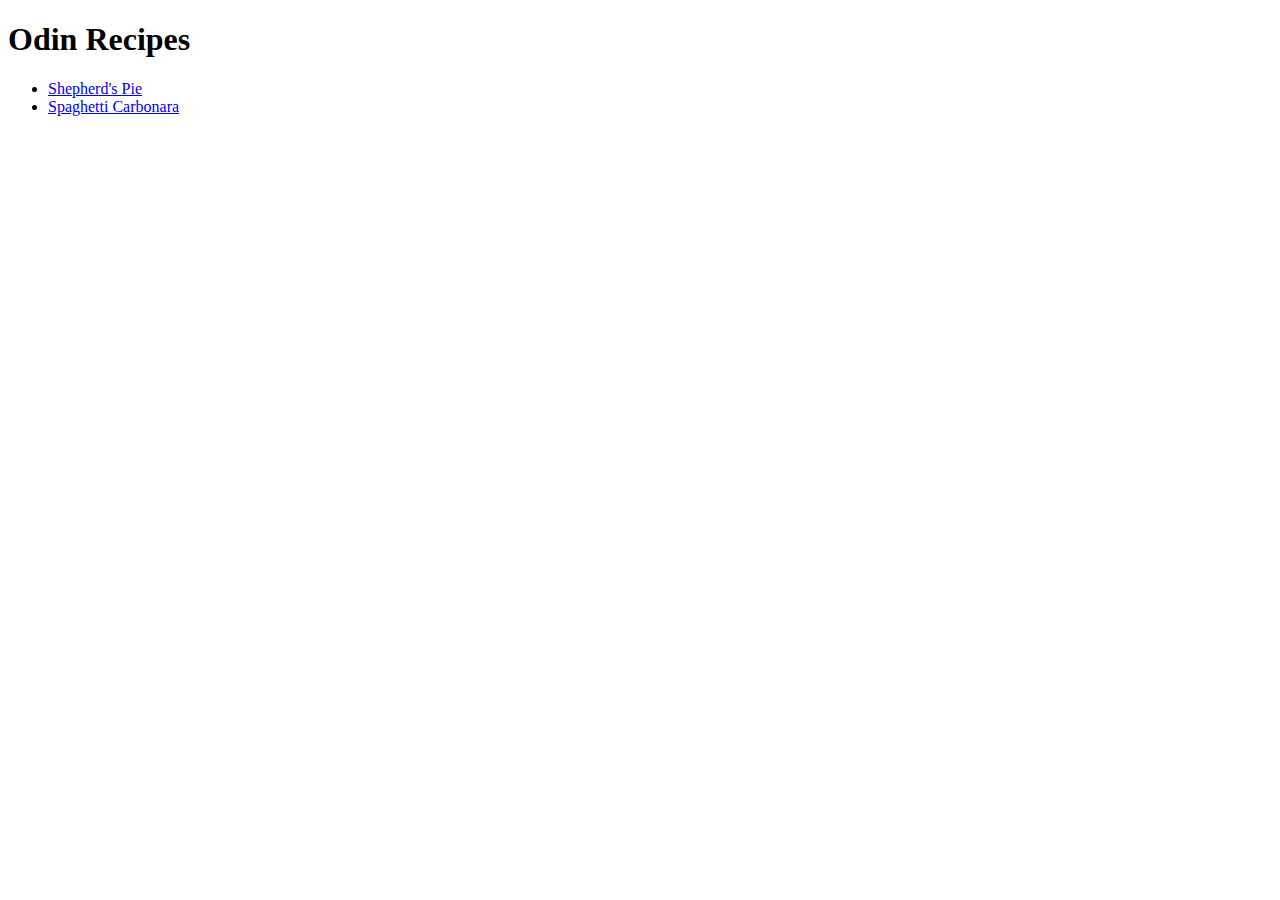
==== index.html @ 6133204d "Clean up code" ====
<!DOCTYPE html>
<html lang="en">
<head>
    <meta charset="UTF-8">
    <meta name="viewport" content="width=device-width, initial-scale=1.0">
    <title>Odin Foundations</title>
</head>
<body>
    <h1>Odin Recipes</h1>

    <ul>
        <li><a href="./recipes/shepherds-pie.html">Shepherd's Pie</a></li>
        <li><a href="./recipes/spag-carbonara.html">Spaghetti Carbonara</a></li>
    </ul>
    
</body>
</html>
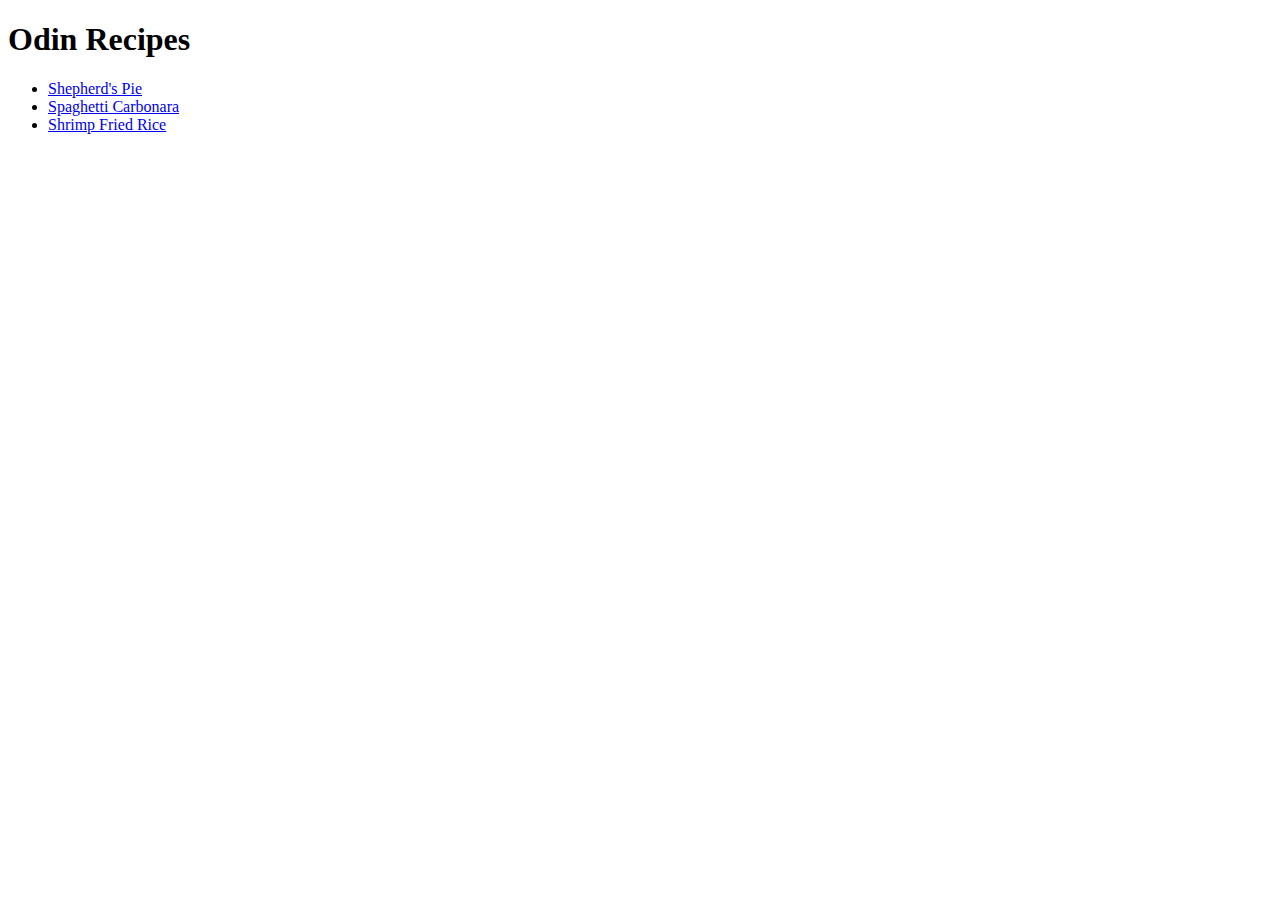
==== commit 8396ff52: "Add link to fried rice recipe page" ====
--- a/index.html
+++ b/index.html
@@ -11,6 +11,7 @@
     <ul>
         <li><a href="./recipes/shepherds-pie.html">Shepherd's Pie</a></li>
         <li><a href="./recipes/spag-carbonara.html">Spaghetti Carbonara</a></li>
+        <li><a href="./recipes/shrimp-fried-rice.html">Shrimp Fried Rice</a></li>
     </ul>
     
 </body>
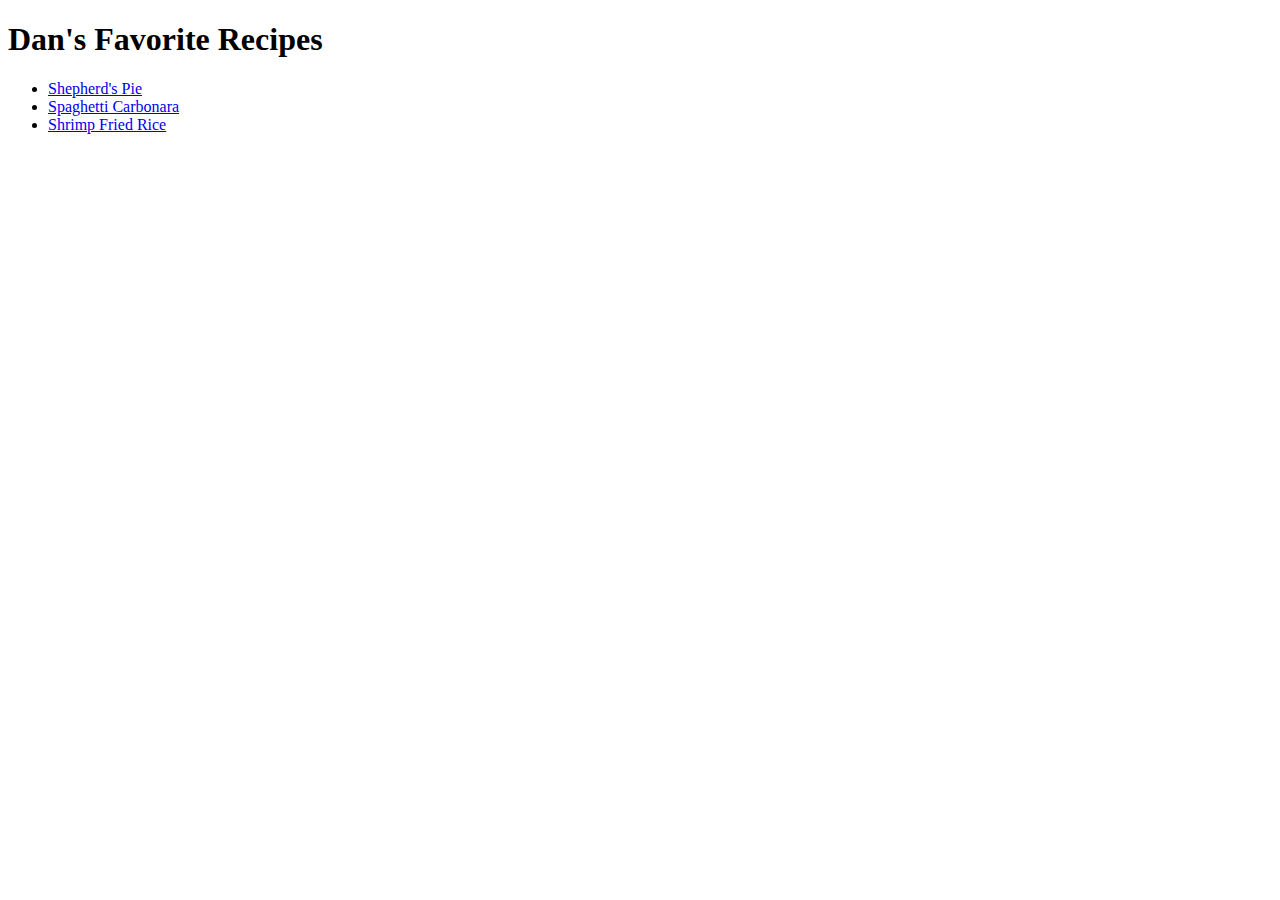
==== commit 03c4287d: "Update page title and main heading" ====
--- a/index.html
+++ b/index.html
@@ -3,10 +3,10 @@
 <head>
     <meta charset="UTF-8">
     <meta name="viewport" content="width=device-width, initial-scale=1.0">
-    <title>Odin Foundations</title>
+    <title>Odin Foundations: Recipes</title>
 </head>
 <body>
-    <h1>Odin Recipes</h1>
+    <h1>Dan's Favorite Recipes</h1>
 
     <ul>
         <li><a href="./recipes/shepherds-pie.html">Shepherd's Pie</a></li>
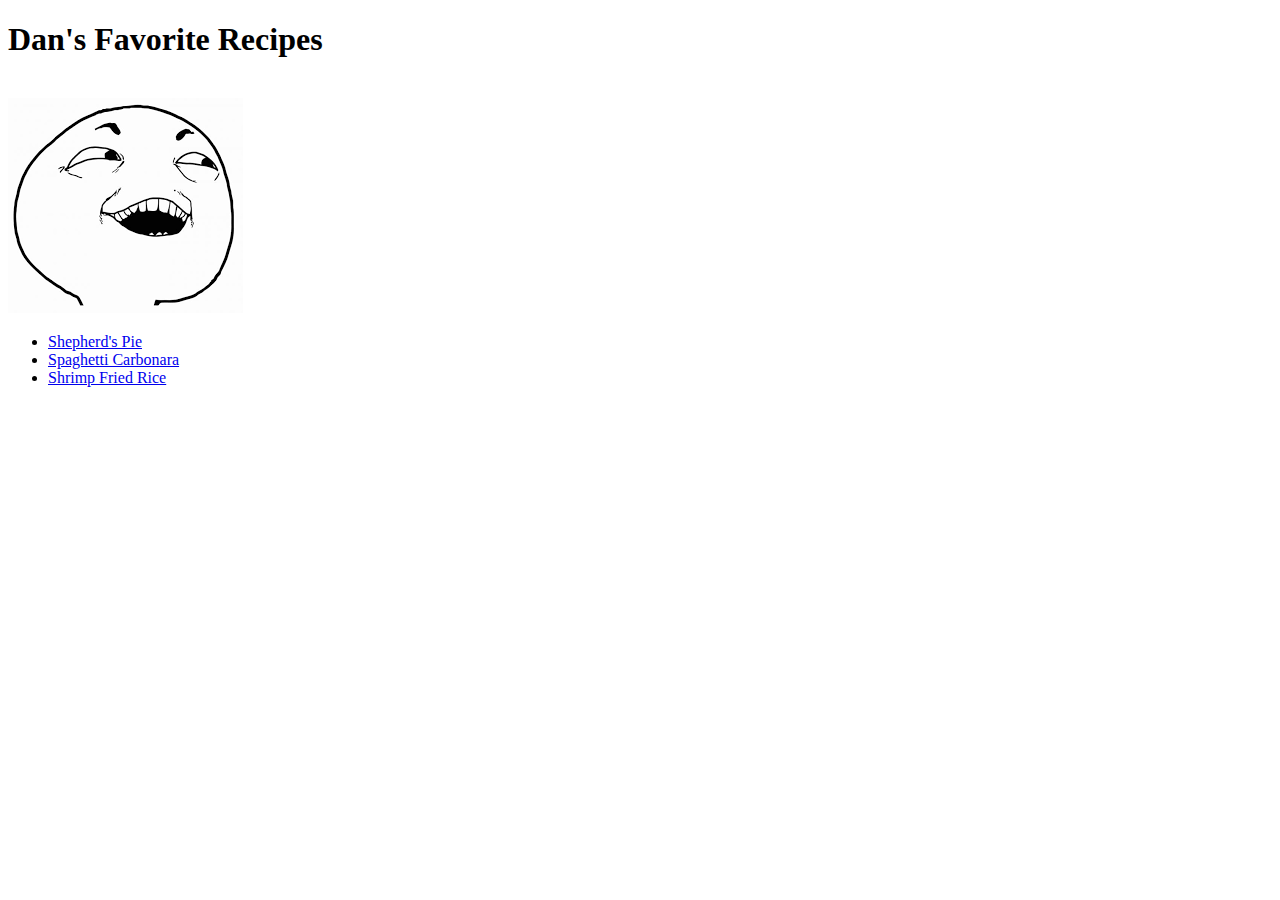
==== commit a4d3710e: "Add an image for the homepage" ====
--- a/index.html
+++ b/index.html
@@ -8,6 +8,9 @@
 <body>
     <h1>Dan's Favorite Recipes</h1>
 
+    <br>
+    <img src="./images/welcome.png" alt="Dan's reaction to the recipes">
+
     <ul>
         <li><a href="./recipes/shepherds-pie.html">Shepherd's Pie</a></li>
         <li><a href="./recipes/spag-carbonara.html">Spaghetti Carbonara</a></li>
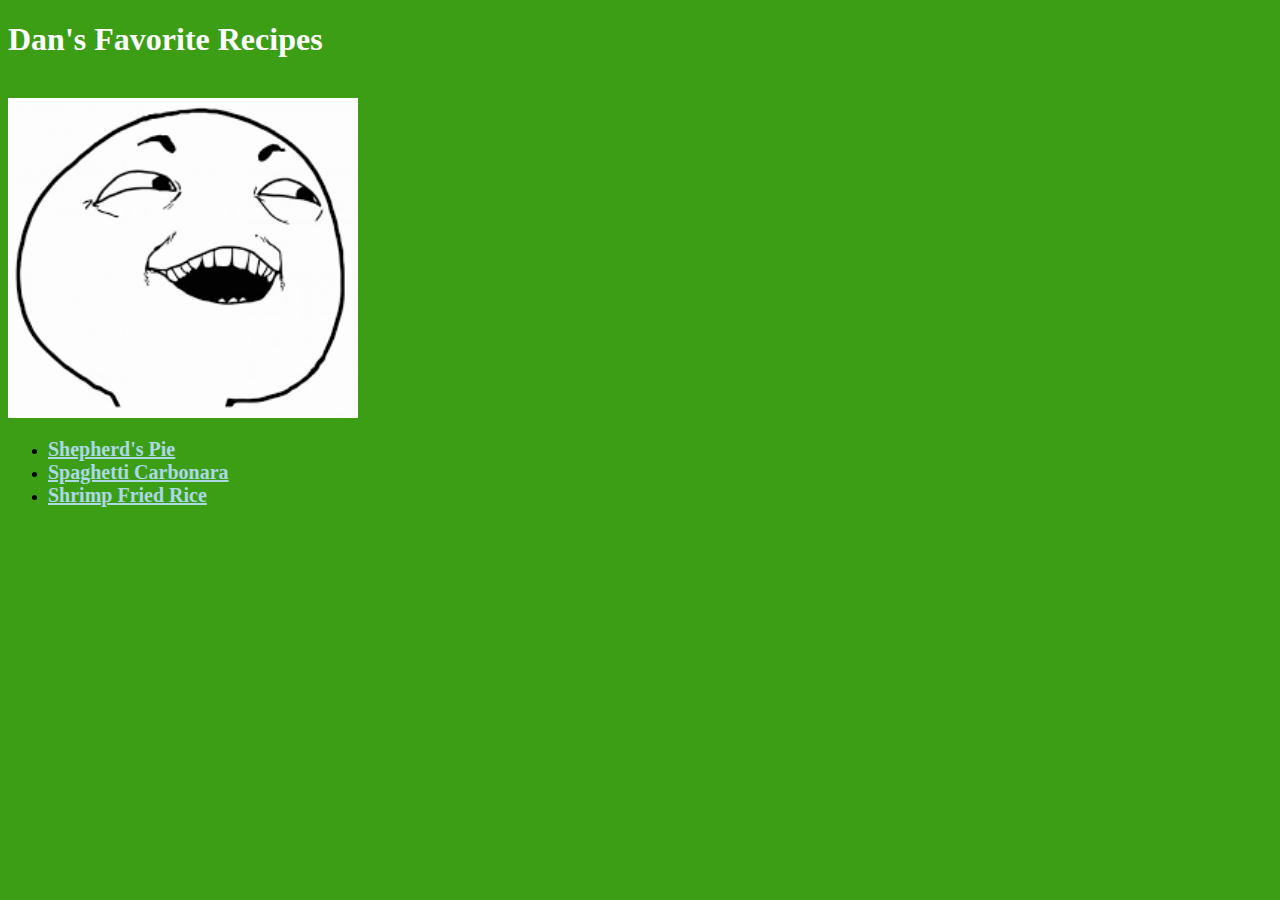
==== commit f21c6442: "Fix typos within element tags" ====
--- a/index.html
+++ b/index.html
@@ -3,15 +3,16 @@
 <head>
     <meta charset="UTF-8">
     <meta name="viewport" content="width=device-width, initial-scale=1.0">
+    <link rel="stylesheet" href="./css/styles.css">
     <title>Odin Foundations: Recipes</title>
 </head>
 <body>
     <h1>Dan's Favorite Recipes</h1>
 
     <br>
-    <img src="./images/welcome.png" alt="Dan's reaction to the recipes">
+    <img class="home-image" src="./images/welcome.png" alt="Dan's reaction to the recipes">
 
-    <ul>
+    <ul class="recipes">
         <li><a href="./recipes/shepherds-pie.html">Shepherd's Pie</a></li>
         <li><a href="./recipes/spag-carbonara.html">Spaghetti Carbonara</a></li>
         <li><a href="./recipes/shrimp-fried-rice.html">Shrimp Fried Rice</a></li>
--- a/css/styles.css
+++ b/css/styles.css
@@ -0,0 +1,31 @@
+body {
+    background-color: rgb(59, 158, 20)
+}
+
+h1, h2, h3 {
+    color: white;
+    font-family: 'Times New Roman', 'Georgia', 'Verdana', 'sans-serif';
+}
+
+h2, h3 {
+    font-weight: italic;
+}
+
+.desc {
+    font-size: 18px;
+    color: white;
+    font-family: 'Times New Roman', Times, serif;
+
+}
+
+.home-image {
+    width: 350px;
+    height: auto;
+}
+
+.recipes li a {
+    color: lightblue;
+    font-size: 20px;
+    font-family: 'Verdana', 'Times New Roman', 'Arial', 'sans-serif';
+    font-weight: bold;
+}